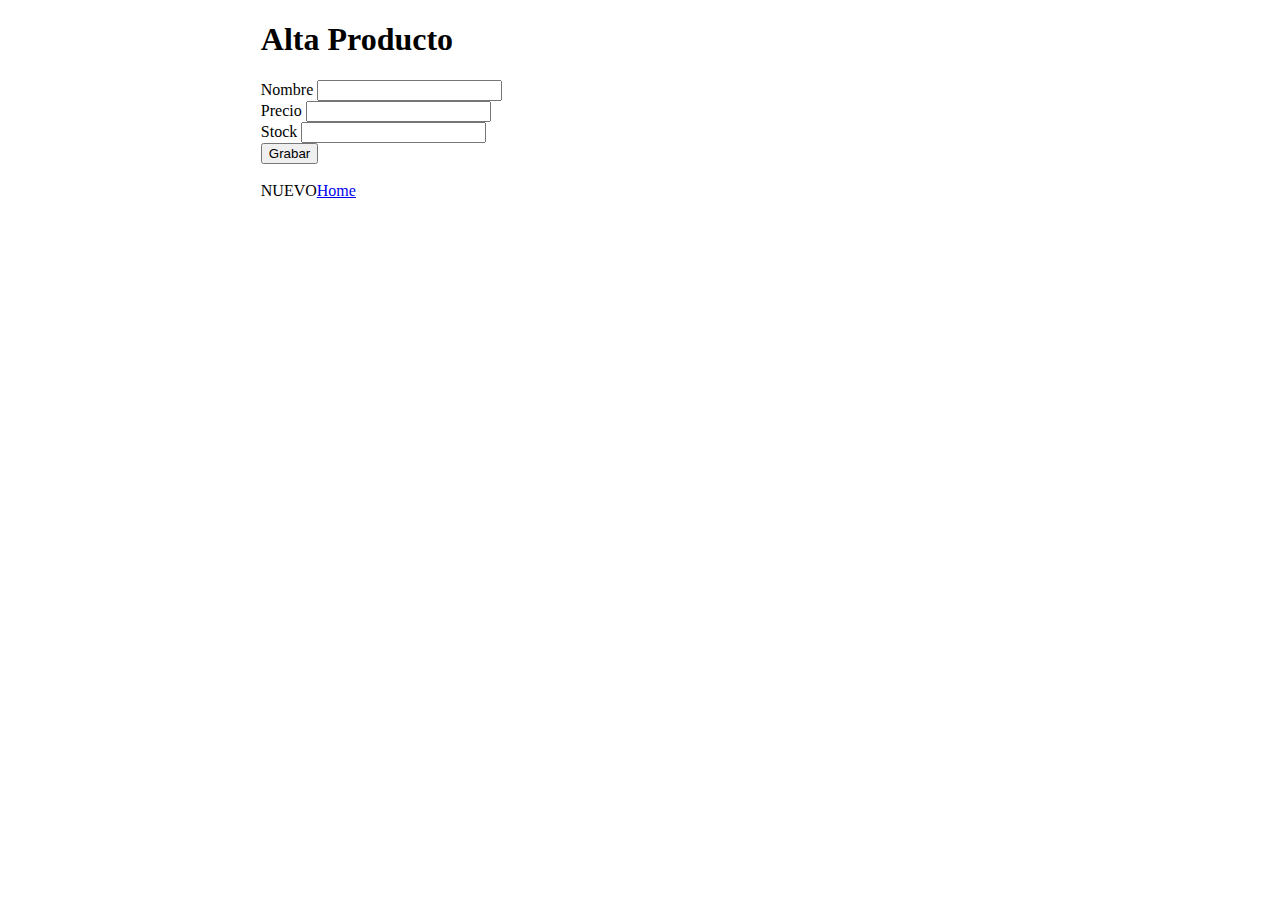
==== create.html @ 30b76986 "Update create.html" ====
<!DOCTYPE html>
<html lang="es">
<head>
    <meta charset="UTF-8">
    <meta http-equiv="X-UA-Compatible" content="IE=edge">
    <meta name="viewport" content="width=device-width, initial-scale=1.0">
    <title>Document</title>
    <link href="https://cdn.jsdelivr.net/npm/bootstrap@5.1.3/dist/css/bootstrap.min.css" rel="stylesheet" integrity="sha384-1BmE4kWBq78iYhFldvKuhfTAU6auU8tT94WrHftjDbrCEXSU1oBoqyl2QvZ6jIW3" crossorigin="anonymous">
    <script src="https://cdn.jsdelivr.net/npm/bootstrap@5.1.3/dist/js/bootstrap.bundle.min.js" integrity="sha384-ka7Sk0Gln4gmtz2MlQnikT1wXgYsOg+OMhuP+IlRH9sENBO0LRn5q+8nbTov4+1p" crossorigin="nonymous"></script>
    <!--<script src="https://cdn.jsdelivr.net/npm/vue@2/dist/vue.js"></script>-->
</head>
<body>
    <main style="margin: 1% 20%;">
        <div class="container">
            <h1>Alta Producto</h1>    
            <form>      
            <div class="mb-3">
                    <label for="txtNombre">Nombre</label>
                    <input type="text" class="form-control" name="txtNombre" id="txtNombre"><br>
                </div>
                <div class="mb-3">
                    <label for="txtPrecio">Precio</label>
                    <input type="text" class="form-control" name="txtPrecio" id="txtPrecio"> <br>
                </div>
                <div class="mb-3">
                    <label for="txtStock">Stock</label>
                    <input type="number" class="form-control" name="txtStock" id="txtStock"> <br>
                </div>
                <button type="button" class="btn btn-success" onclick="guardar()">Grabar</button>
            </form>
            <br>
            NUEVO<a href="index.html" class="btn btn-warning">Home</a>
        </div>
    </main>
    <script src="create.js"></script>
</body>
</html>
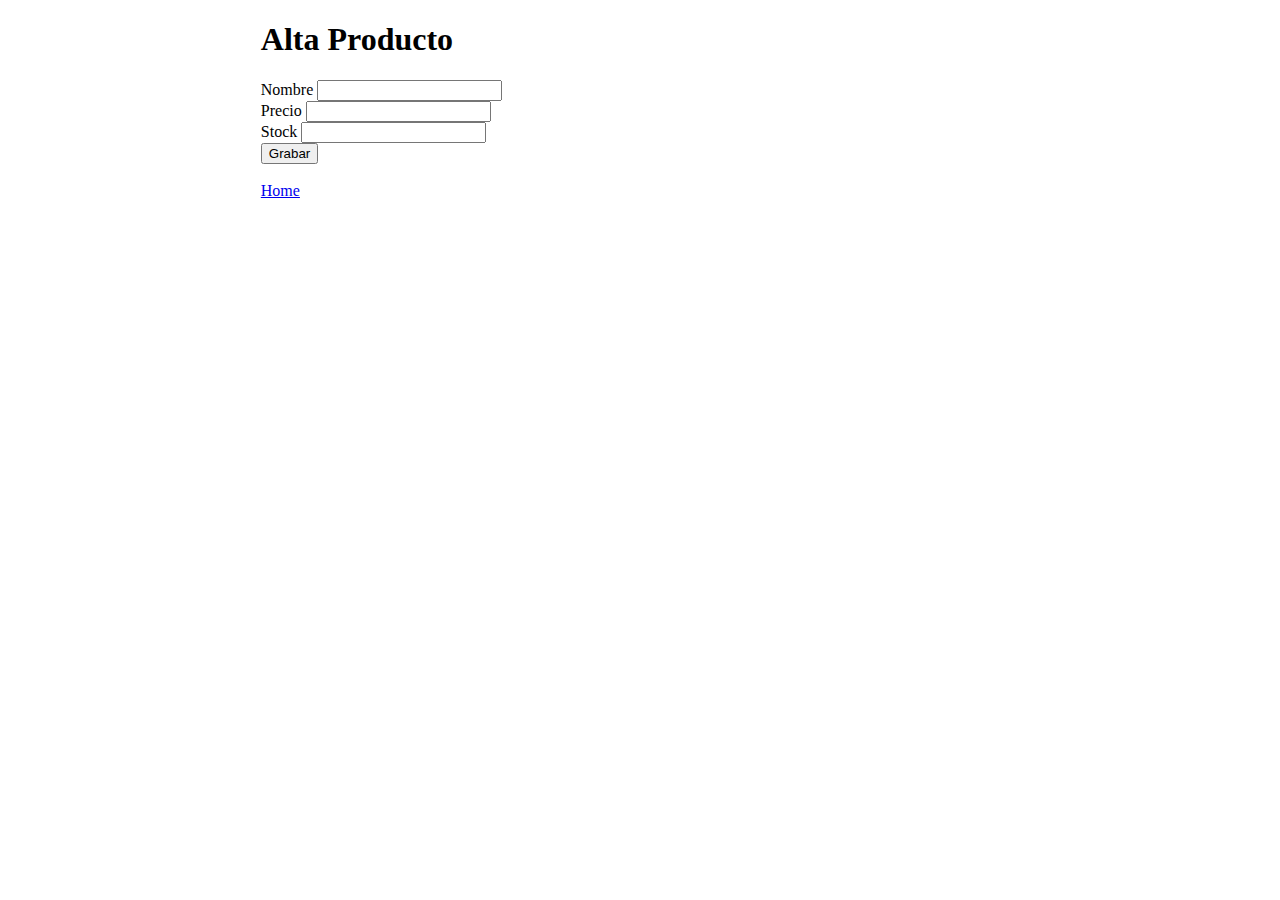
==== commit 63870c33: "Add files via upload" ====
--- a/create.html
+++ b/create.html
@@ -29,9 +29,9 @@
                 <button type="button" class="btn btn-success" onclick="guardar()">Grabar</button>
             </form>
             <br>
-            NUEVO<a href="index.html" class="btn btn-warning">Home</a>
+            <a href="index.html" class="btn btn-warning">Home</a>
         </div>
     </main>
-    <script src="create.js"></script>
+    <script src="../js/create.js"></script>
 </body>
 </html>
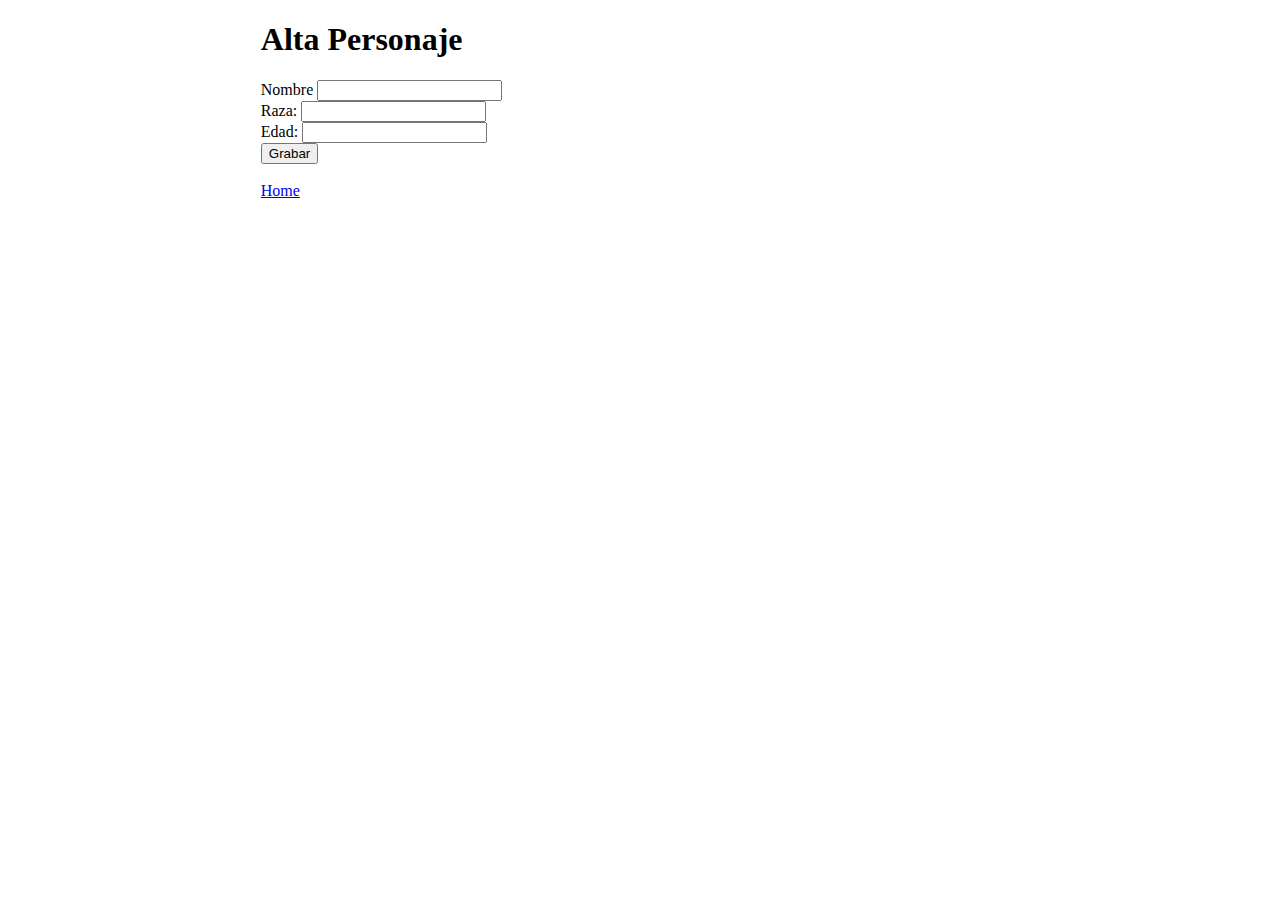
==== commit dc3192d3: "Update create.html" ====
--- a/create.html
+++ b/create.html
@@ -8,23 +8,24 @@
     <link href="https://cdn.jsdelivr.net/npm/bootstrap@5.1.3/dist/css/bootstrap.min.css" rel="stylesheet" integrity="sha384-1BmE4kWBq78iYhFldvKuhfTAU6auU8tT94WrHftjDbrCEXSU1oBoqyl2QvZ6jIW3" crossorigin="anonymous">
     <script src="https://cdn.jsdelivr.net/npm/bootstrap@5.1.3/dist/js/bootstrap.bundle.min.js" integrity="sha384-ka7Sk0Gln4gmtz2MlQnikT1wXgYsOg+OMhuP+IlRH9sENBO0LRn5q+8nbTov4+1p" crossorigin="nonymous"></script>
     <!--<script src="https://cdn.jsdelivr.net/npm/vue@2/dist/vue.js"></script>-->
+    <link rel="stylesheet" href="../abm-main/css/estilos.css">
 </head>
 <body>
     <main style="margin: 1% 20%;">
         <div class="container">
-            <h1>Alta Producto</h1>    
+            <h1>Alta Personaje</h1>    
             <form>      
             <div class="mb-3">
                     <label for="txtNombre">Nombre</label>
                     <input type="text" class="form-control" name="txtNombre" id="txtNombre"><br>
                 </div>
                 <div class="mb-3">
-                    <label for="txtPrecio">Precio</label>
-                    <input type="text" class="form-control" name="txtPrecio" id="txtPrecio"> <br>
+                    <label for="txtRaza">Raza:</label>
+                    <input type="text" class="form-control" name="txtRaza" id="txtRaza"> <br>
                 </div>
                 <div class="mb-3">
-                    <label for="txtStock">Stock</label>
-                    <input type="number" class="form-control" name="txtStock" id="txtStock"> <br>
+                    <label for="txtEdad">Edad:</label>
+                    <input type="number" class="form-control" name="txtEdad" id="txtEdad"> <br>
                 </div>
                 <button type="button" class="btn btn-success" onclick="guardar()">Grabar</button>
             </form>
@@ -32,6 +33,6 @@
             <a href="index.html" class="btn btn-warning">Home</a>
         </div>
     </main>
-    <script src="../js/create.js"></script>
+    <script src="../abm-main/js/create.js"></script>
 </body>
 </html>
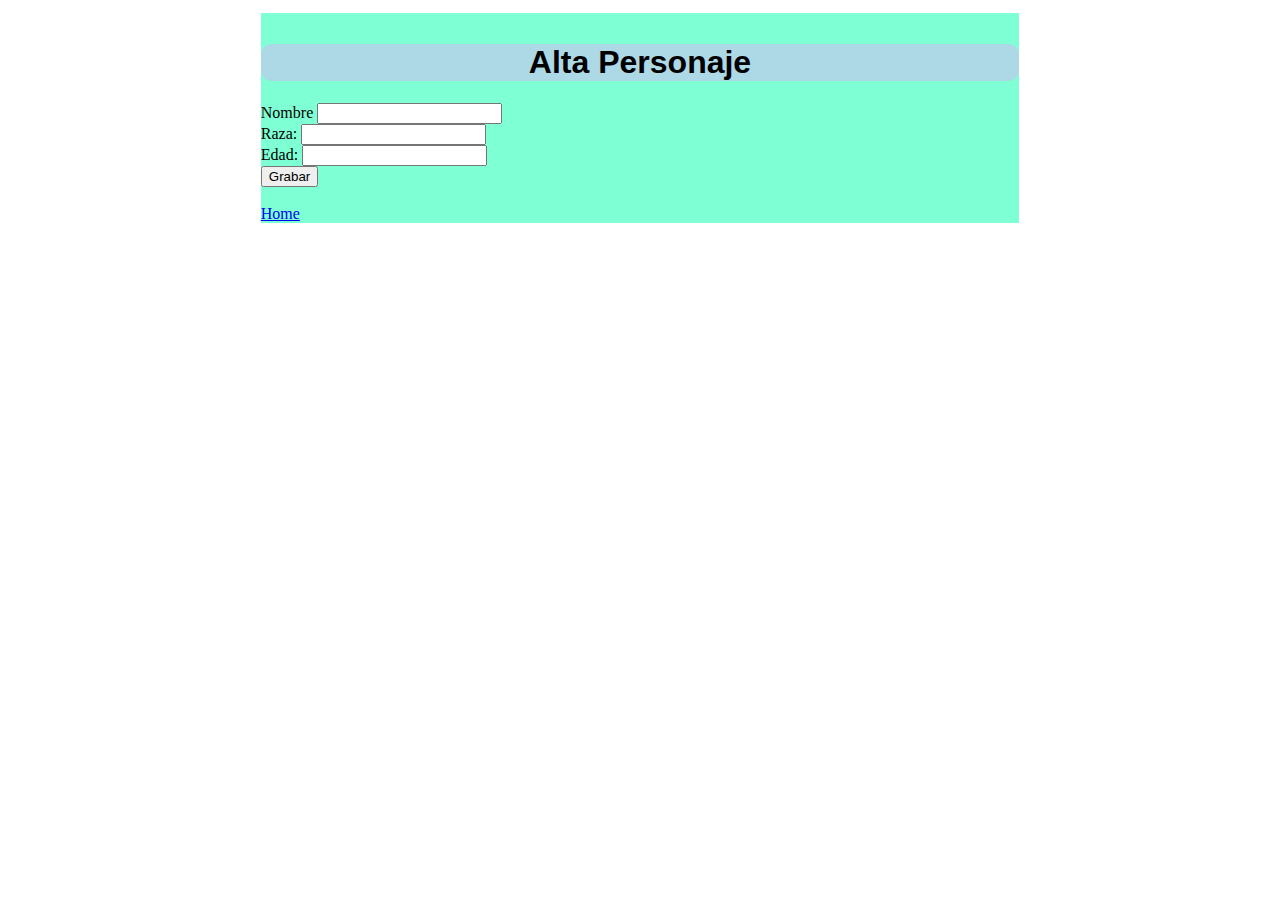
==== commit 6c34f2ad: "Update create.html" ====
--- a/create.html
+++ b/create.html
@@ -8,7 +8,7 @@
     <link href="https://cdn.jsdelivr.net/npm/bootstrap@5.1.3/dist/css/bootstrap.min.css" rel="stylesheet" integrity="sha384-1BmE4kWBq78iYhFldvKuhfTAU6auU8tT94WrHftjDbrCEXSU1oBoqyl2QvZ6jIW3" crossorigin="anonymous">
     <script src="https://cdn.jsdelivr.net/npm/bootstrap@5.1.3/dist/js/bootstrap.bundle.min.js" integrity="sha384-ka7Sk0Gln4gmtz2MlQnikT1wXgYsOg+OMhuP+IlRH9sENBO0LRn5q+8nbTov4+1p" crossorigin="nonymous"></script>
     <!--<script src="https://cdn.jsdelivr.net/npm/vue@2/dist/vue.js"></script>-->
-    <link rel="stylesheet" href="../abm-main/css/estilos.css">
+    <link rel="stylesheet" href="./estilos.css">
 </head>
 <body>
     <main style="margin: 1% 20%;">
@@ -33,6 +33,6 @@
             <a href="index.html" class="btn btn-warning">Home</a>
         </div>
     </main>
-    <script src="../abm-main/js/create.js"></script>
+    <script src="../js/create.js"></script>
 </body>
 </html>
--- a/estilos.css
+++ b/estilos.css
@@ -0,0 +1,13 @@
+.container{
+    background-color:aquamarine;
+    padding-top: 10px;
+}
+.container h1{
+    text-align: center;
+    font-family: Verdana, Geneva, Tahoma, sans-serif;
+    background-color: lightblue;
+    border-radius: 10px;
+}
+.items{
+    background-color: lightcyan;
+}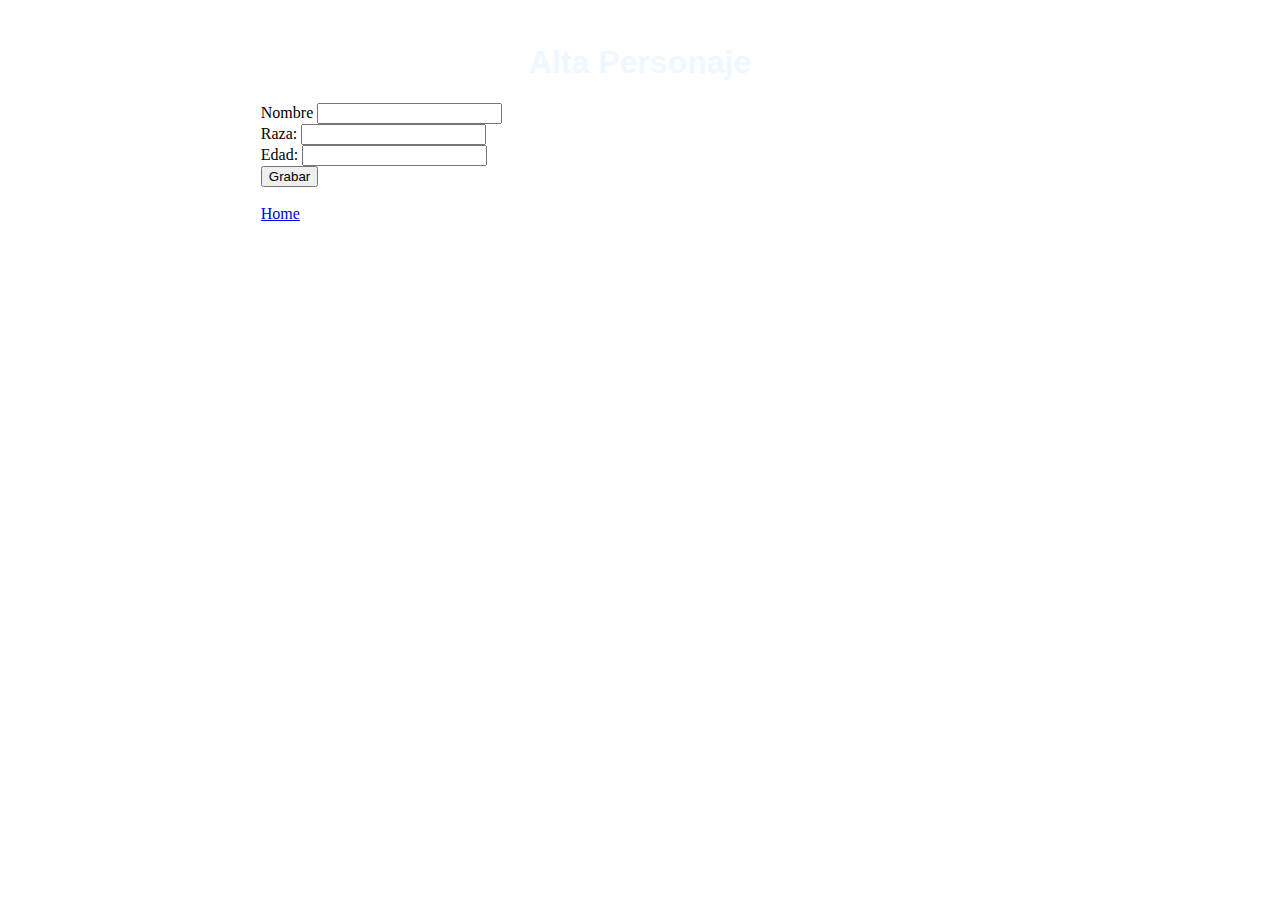
==== commit 35df6d43: "Update create.html" ====
--- a/create.html
+++ b/create.html
@@ -9,6 +9,7 @@
     <script src="https://cdn.jsdelivr.net/npm/bootstrap@5.1.3/dist/js/bootstrap.bundle.min.js" integrity="sha384-ka7Sk0Gln4gmtz2MlQnikT1wXgYsOg+OMhuP+IlRH9sENBO0LRn5q+8nbTov4+1p" crossorigin="nonymous"></script>
     <!--<script src="https://cdn.jsdelivr.net/npm/vue@2/dist/vue.js"></script>-->
     <link rel="stylesheet" href="./estilos.css">
+    <link rel="shortcut icon" href="../imagen/one-ring.png" type="image/x-icon">
 </head>
 <body>
     <main style="margin: 1% 20%;">
--- a/estilos.css
+++ b/estilos.css
@@ -1,13 +1,19 @@
+.fondo{
+    background:url(./imagen/8.jpg);
+    background-size:cover;
+    background-repeat: no-repeat;
+}
 .container{
-    background-color:aquamarine;
     padding-top: 10px;
 }
 .container h1{
     text-align: center;
     font-family: Verdana, Geneva, Tahoma, sans-serif;
-    background-color: lightblue;
+    background-image: url(./imagen/ringofsauron.jpg);
+    background-position: top;
     border-radius: 10px;
+    color: aliceblue;
 }
 .items{
     background-color: lightcyan;
-}+}
